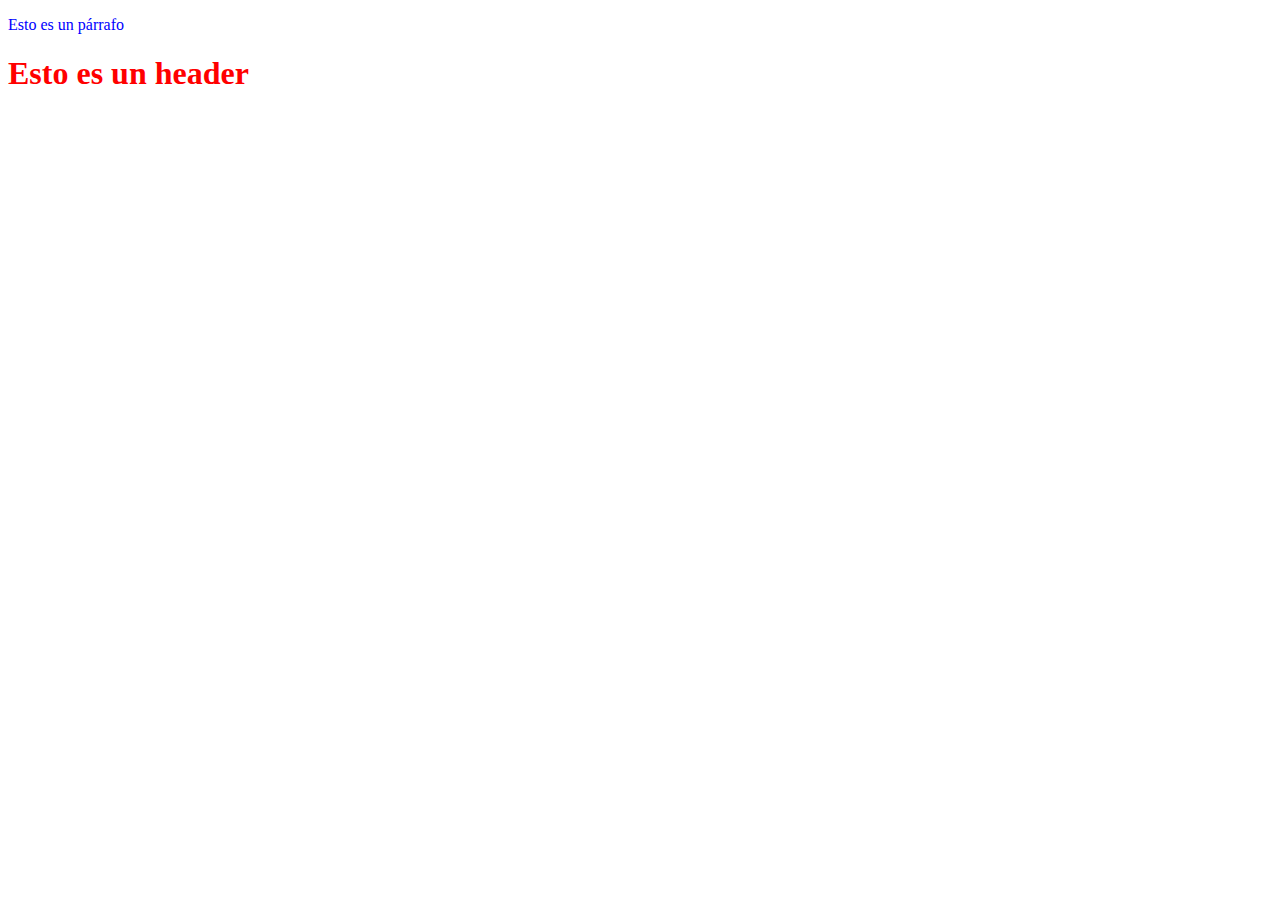
==== page_a.html @ 7c9f6156 "Añadir page_a.html y page_b.html con estructura básica y referencia a style.css" ====
<!DOCTYPE html>
<html>
<head>
<meta charset="utf-8">
<link rel="stylesheet" href="styles/style.css">
<title>pagina B</title>
</head>
<body>
<p>Esto es un párrafo</p>
<h1>Esto es un header</h1>
</body>
</html>
---- styles/style.css ----
h1 {
    color: red;
}

p {
    color: blue;
}
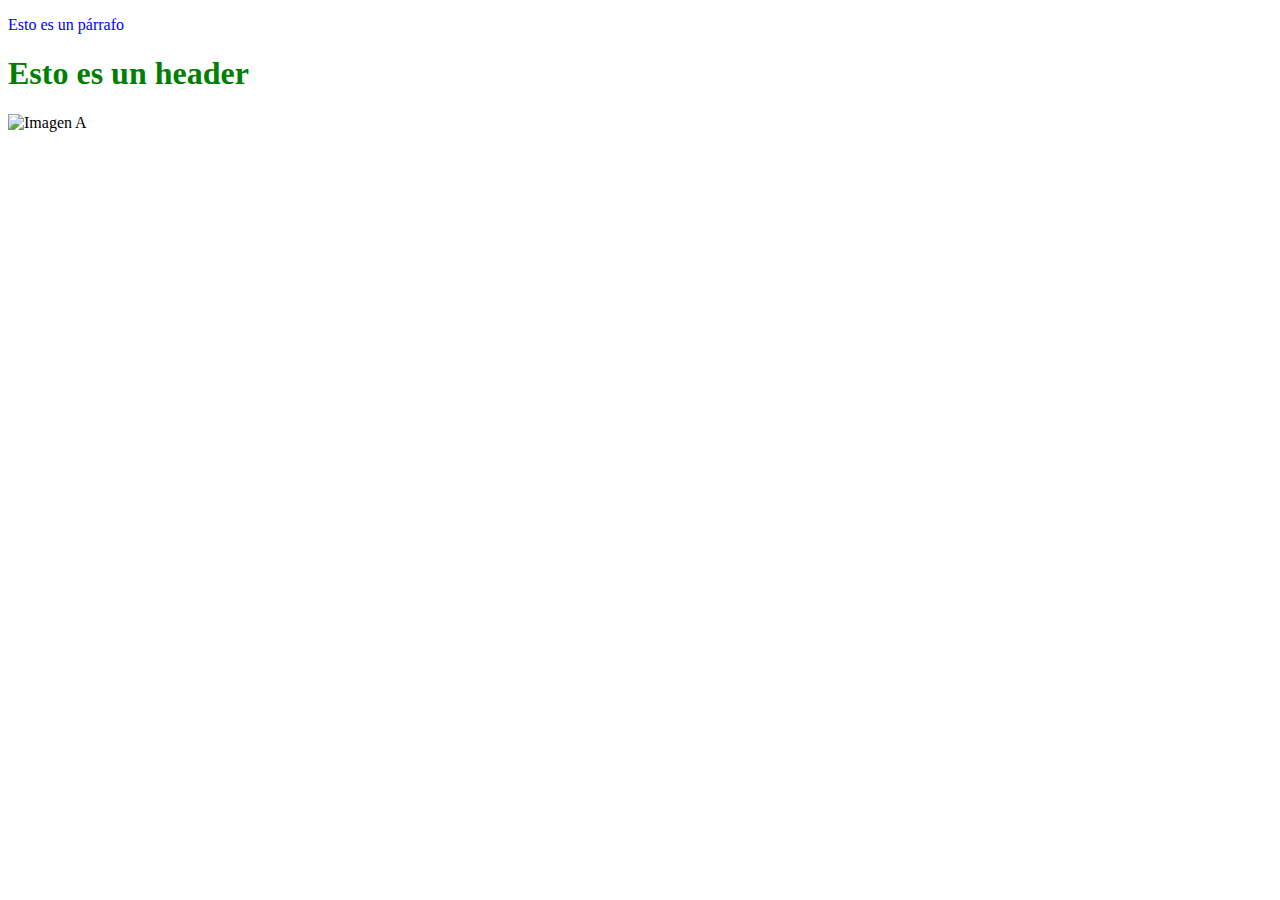
==== commit 63e6a230: "agrega imamgen en pagina a" ====
--- a/page_a.html
+++ b/page_a.html
@@ -3,10 +3,12 @@
 <head>
 <meta charset="utf-8">
 <link rel="stylesheet" href="styles/style.css">
-<title>pagina B</title>
+<title>pagina A</title>
 </head>
 <body>
 <p>Esto es un párrafo</p>
 <h1>Esto es un header</h1>
+<img src="https://media.licdn.com/dms/image/v2/C4D22AQET05a4Q_eOjQ/feedshare-shrink_800/feedshare-shrink_800/0/1651990393397?e=2147483647&v=beta&t=ZEuUrrahLEKaDE6-zPAUfNZvUl2Qw74ZT0wl2c7KUx4" alt="Imagen A">
+
 </body>
 </html>--- a/styles/style.css
+++ b/styles/style.css
@@ -1,5 +1,5 @@
 h1 {
-    color: red;
+    color: green;
 }
 
 p {
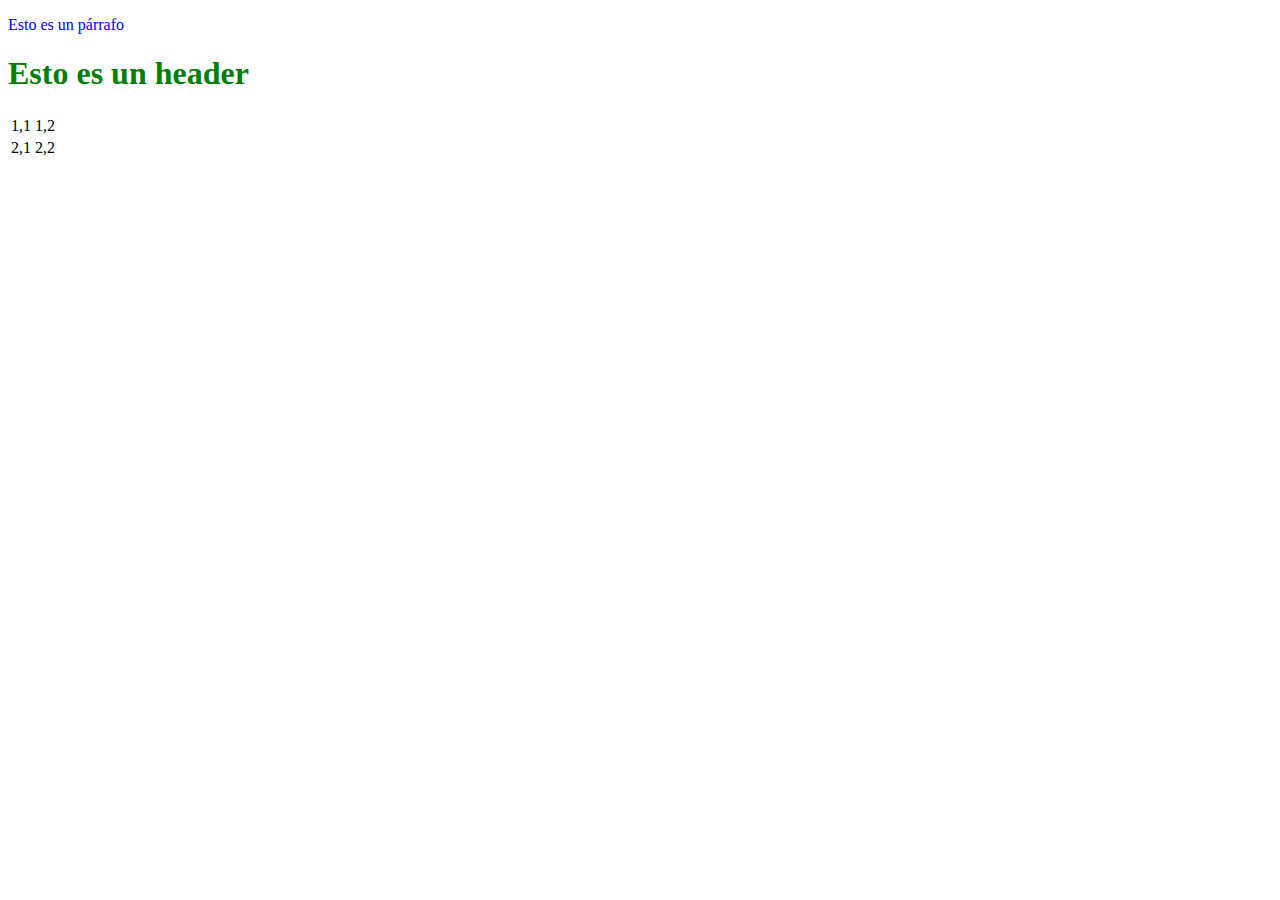
==== commit 705f8120: "Añadir una tabla 2x3 en page_a.html" ====
--- a/page_a.html
+++ b/page_a.html
@@ -8,7 +8,15 @@
 <body>
 <p>Esto es un párrafo</p>
 <h1>Esto es un header</h1>
-<img src="https://media.licdn.com/dms/image/v2/C4D22AQET05a4Q_eOjQ/feedshare-shrink_800/feedshare-shrink_800/0/1651990393397?e=2147483647&v=beta&t=ZEuUrrahLEKaDE6-zPAUfNZvUl2Qw74ZT0wl2c7KUx4" alt="Imagen A">
-
+<table>
+    <tr>
+    <td>1,1</td>
+    <td>1,2</td>
+    </tr>
+    <tr>
+    <td>2,1</td>
+    <td>2,2</td>
+    </tr>
+    </table>
 </body>
 </html>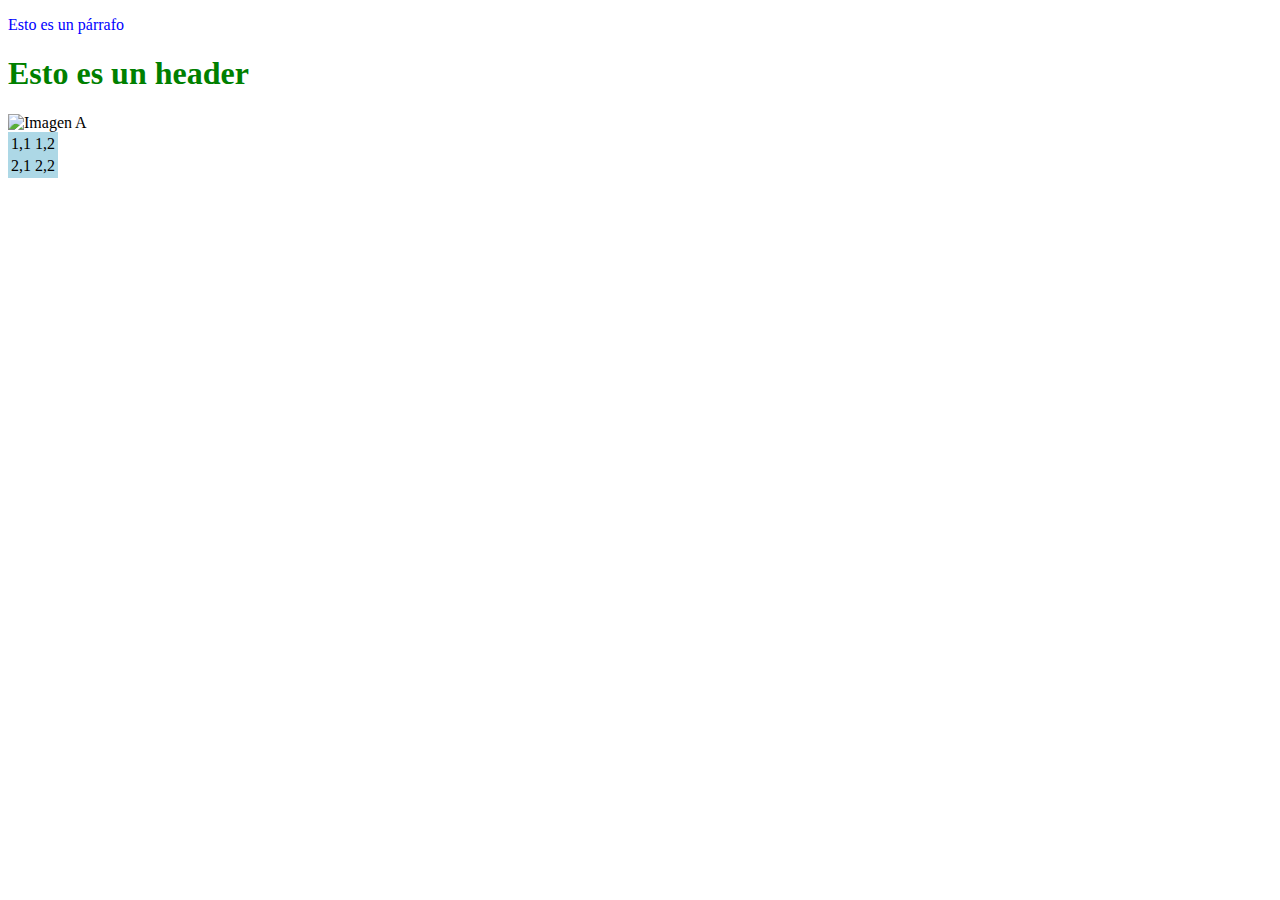
==== commit b45f474f: "Merge branch 'feature_1'" ====
--- a/page_a.html
+++ b/page_a.html
@@ -1,22 +1,29 @@
 <!DOCTYPE html>
 <html>
+
 <head>
-<meta charset="utf-8">
-<link rel="stylesheet" href="styles/style.css">
-<title>pagina A</title>
+  <meta charset="utf-8">
+  <link rel="stylesheet" href="styles/style.css">
+  <title>pagina A</title>
 </head>
+
 <body>
-<p>Esto es un párrafo</p>
-<h1>Esto es un header</h1>
-<table>
+  <p>Esto es un párrafo</p>
+  <h1>Esto es un header</h1>
+  <img
+    src="https://media.licdn.com/dms/image/v2/C4D22AQET05a4Q_eOjQ/feedshare-shrink_800/feedshare-shrink_800/0/1651990393397?e=2147483647&v=beta&t=ZEuUrrahLEKaDE6-zPAUfNZvUl2Qw74ZT0wl2c7KUx4"
+    alt="Imagen A">
+
+  <table>
     <tr>
-    <td>1,1</td>
-    <td>1,2</td>
+      <td>1,1</td>
+      <td>1,2</td>
     </tr>
     <tr>
-    <td>2,1</td>
-    <td>2,2</td>
+      <td>2,1</td>
+      <td>2,2</td>
     </tr>
-    </table>
+  </table>
 </body>
-</html>+
+</html>
--- a/styles/style.css
+++ b/styles/style.css
@@ -4,4 +4,8 @@
 
 p {
     color: blue;
+}
+
+table {
+    background-color: lightblue;
 }